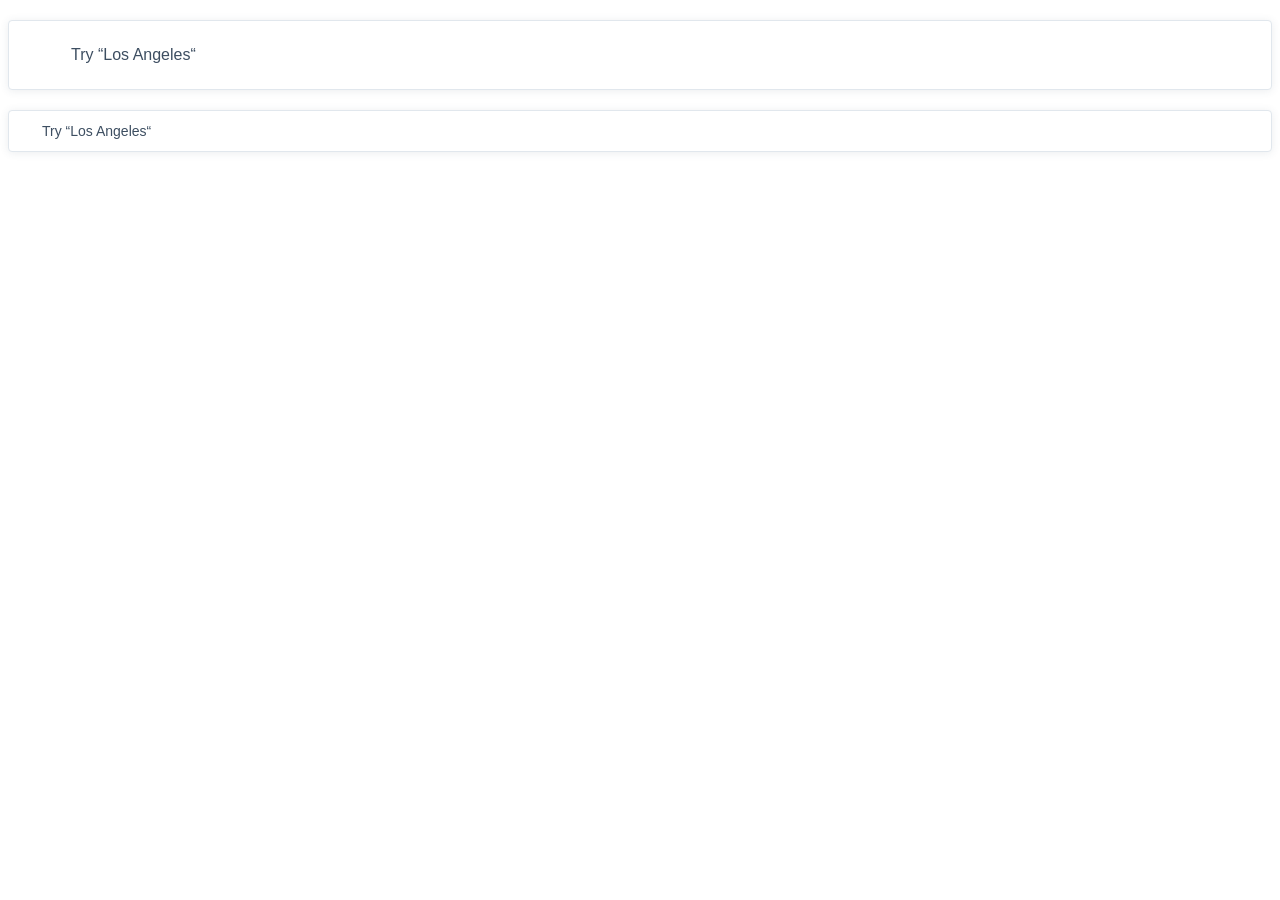
==== src/index.html @ a93e334a "Add search bars" ====
<!doctype html>
<html
  class="page"
  lang="en"
>
  <head>
    <meta charset="UTF-8" />
    <meta
      name="viewport"
      content="width=device-width, user-scalable=no, initial-scale=1.0, maximum-scale=1.0, minimum-scale=1.0"
    />
    <meta
      http-equiv="X-UA-Compatible"
      content="ie=edge"
    />
    <title>Document</title>
    <link
      rel="stylesheet"
      href="./style.css"
    />
  </head>
  <body>
    <form
      class="form big__form"
      data-qa="big"
    >
      <input
        class="form__input form__input--big"
        type="text"
        data-qa="keypress"
        placeholder="Try “Los Angeles“"
      />
    </form>
    <form
      class="form small__form"
      data-qa="small"
    >
      <input
        class="form__input form__input--small"
        type="text"
        placeholder="Try “Los Angeles“"
      />
    </form>
  </body>
</html>
---- src/style.css ----
@font-face {
  font-family: Avenir;
  src: url(../fonts/Avenir-Book.ttf);
}

@font-face {
  font-family: Avenir-Heavy;
  src: url(../fonts/Avenir-Heavy.ttf);
}

* {
  box-sizing: border-box;
  font-family: Avenir, Arial, sans-serif;
  color: #3d4e61;
  font-weight: 300;
}

.form {
  margin-top: 20px;
}

.big__form {
  height: 70px;
}

.small__form {
  height: 42px;
}

.form__input {
  height: 100%;
  width: 100%;
  background-image: url(../images/Search.svg);
  background-repeat: no-repeat;
  background-color: #fff;
  border: 1px solid #e1e7ed;
  border-radius: 4px;
  box-shadow: 0 1px 8px 0 #3d4e611a;
}

.form__input--big {
  padding-left: 62px;
  background-size: 19px 19px;
  background-position: 26px center;
  font-size: 16px;
  font-weight: 400;
  line-height: 22px;
}

.form__input--small {
  padding-left: 33px;
  background-size: 11px 11px;
  background-position: 13px center;
  font-size: 14px;
  font-weight: 400;
  line-height: 19px;
}

.form__input::placeholder {
  color: #3d4e61;
}

.form__input:hover {
  box-shadow: 0 3px 8px 0 #3d4e6133;
}

.form__input:focus {
  border-color: #3d4e61;
  font-weight: 900;
  outline: none;
}
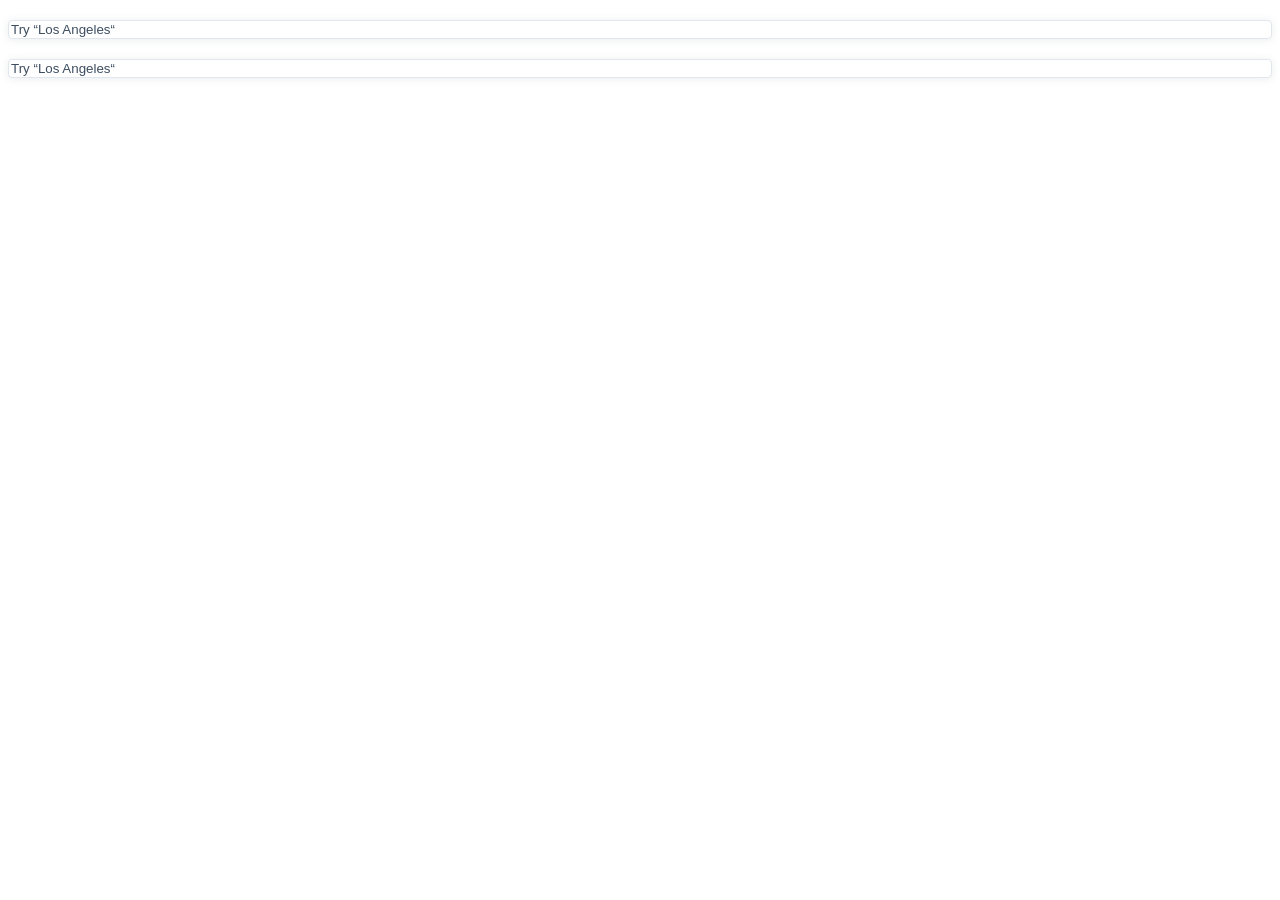
==== commit 3e26d743: "Add search bars" ====
--- a/src/index.html
+++ b/src/index.html
@@ -1,8 +1,5 @@
 <!doctype html>
-<html
-  class="page"
-  lang="en"
->
+<html lang="en">
   <head>
     <meta charset="UTF-8" />
     <meta
--- a/src/style.css
+++ b/src/style.css
@@ -1,71 +1,99 @@
 @font-face {
   font-family: Avenir;
-  src: url(../fonts/Avenir-Book.ttf);
+  src: url('./fonts/Avenir-Book.ttf'), url('./fonts/Avenir-Heavy.ttf');
+  font-weight: 300;
+  font-style: normal;
 }
 
-@font-face {
-  font-family: Avenir-Heavy;
-  src: url(../fonts/Avenir-Heavy.ttf);
-}
-
-* {
-  box-sizing: border-box;
-  font-family: Avenir, Arial, sans-serif;
-  color: #3d4e61;
-  font-weight: 300;
+body {
+  font-family: Avenir, sans-serif;
+  font-size: 16px;
 }
 
 .form {
-  margin-top: 20px;
+  position: relative;
+  display: flex;
+  align-items: center;
+  width: 100%;
+  margin: 20px auto 0;
 }
 
-.big__form {
+.form::before {
+  position: absolute;
+  content: '';
+  background-image: url('./images/Search.svg');
+  background-repeat: no-repeat;
+  background-size: contain;
+}
+
+.form--big {
   height: 70px;
 }
 
-.small__form {
+.form--big::before {
+  width: 19px;
+  height: 19px;
+  top: 25px;
+  left: 26px;
+}
+
+.form--small {
   height: 42px;
 }
 
+.form--small::before {
+  width: 11px;
+  height: 11px;
+  top: 15px;
+  left: 13px;
+}
+
 .form__input {
+  box-sizing: border-box;
+  width: 100%;
   height: 100%;
-  width: 100%;
-  background-image: url(../images/Search.svg);
-  background-repeat: no-repeat;
-  background-color: #fff;
   border: 1px solid #e1e7ed;
   border-radius: 4px;
-  box-shadow: 0 1px 8px 0 #3d4e611a;
+  color: #3d4e61;
+  font-weight: 300;
+  font-family: inherit;
+  box-shadow: 0 1px 8px rgba(61, 78, 97, 0.1);
+  outline: none;
 }
 
-.form__input--big {
+.form__input:hover {
+  box-shadow: 0 3px 8px rgba(61, 78, 97, 0.2);
+}
+
+.form--big .form__input {
   padding-left: 62px;
-  background-size: 19px 19px;
-  background-position: 26px center;
   font-size: 16px;
-  font-weight: 400;
   line-height: 22px;
 }
 
-.form__input--small {
+.form--small .form__input {
   padding-left: 33px;
-  background-size: 11px 11px;
-  background-position: 13px center;
   font-size: 14px;
-  font-weight: 400;
   line-height: 19px;
 }
 
 .form__input::placeholder {
-  color: #3d4e61;
+  color: inherit;
+  font-weight: 300;
 }
 
-.form__input:hover {
-  box-shadow: 0 3px 8px 0 #3d4e6133;
+.form--big .form__input::placeholder {
+  font-size: 16px;
+  line-height: 22px;
+}
+
+.form--small .form__input::placeholder {
+  font-size: 14px;
+  line-height: 22px;
 }
 
 .form__input:focus {
-  border-color: #3d4e61;
-  font-weight: 900;
-  outline: none;
+  background: linear-gradient(180deg, #fff 0%, #f6f6f7 100%);
+  border-radius: 3px;
+  font-weight: 600;
 }
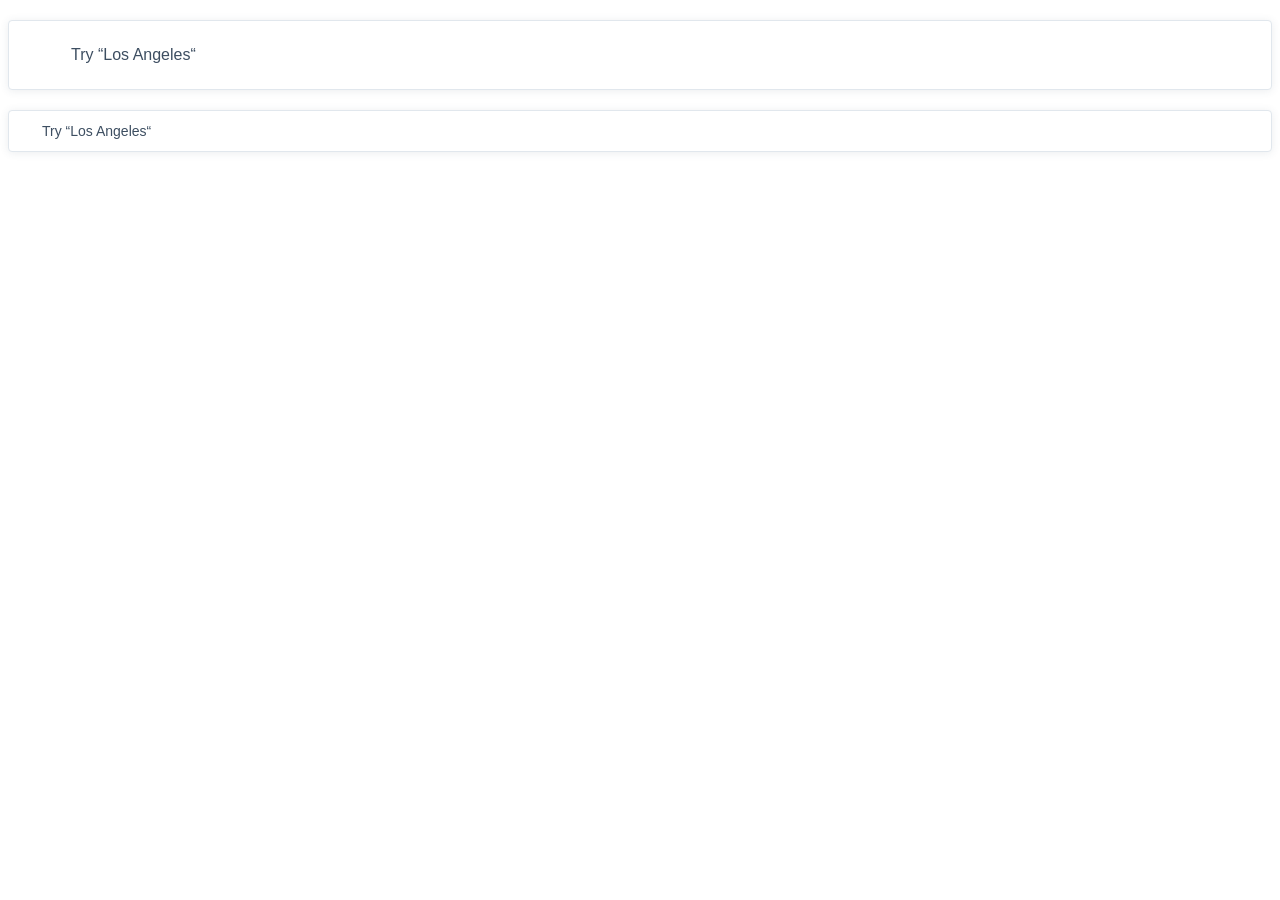
==== commit 91fc19f6: "Add search bars" ====
--- a/src/index.html
+++ b/src/index.html
@@ -18,7 +18,7 @@
   </head>
   <body>
     <form
-      class="form big__form"
+      class="form form--big"
       data-qa="big"
     >
       <input
@@ -29,7 +29,7 @@
       />
     </form>
     <form
-      class="form small__form"
+      class="form form--small"
       data-qa="small"
     >
       <input
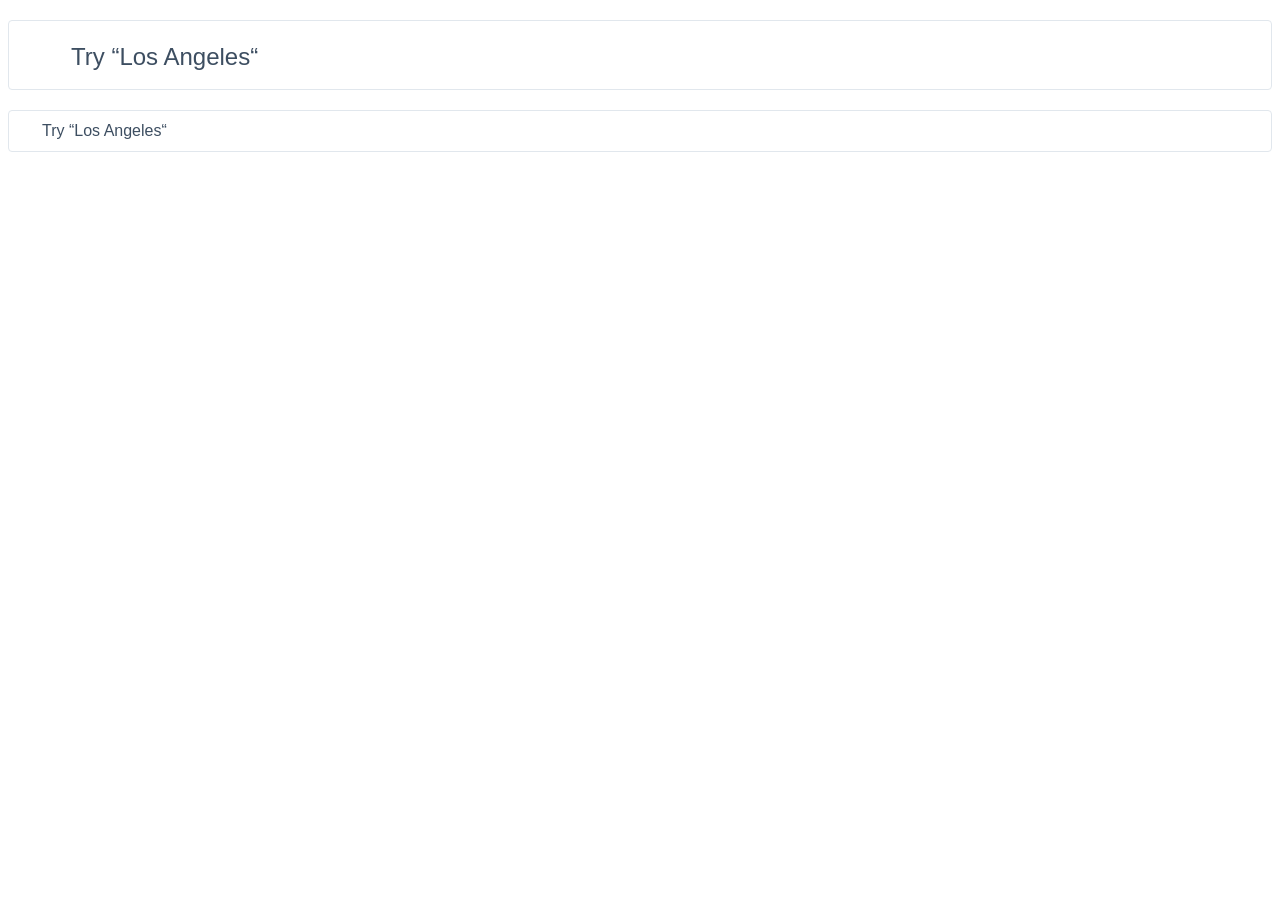
==== commit d50bf668: "Your message" ====
--- a/src/index.html
+++ b/src/index.html
@@ -18,22 +18,22 @@
   </head>
   <body>
     <form
-      class="form form--big"
+      class="search-bar search-bar--big"
       data-qa="big"
     >
       <input
-        class="form__input form__input--big"
+        class="search-bar__input search-bar__input--big"
         type="text"
         data-qa="keypress"
         placeholder="Try “Los Angeles“"
       />
     </form>
     <form
-      class="form form--small"
+      class="search-bar search-bar--small"
       data-qa="small"
     >
       <input
-        class="form__input form__input--small"
+        class="search-bar__input search-bar__input--small"
         type="text"
         placeholder="Try “Los Angeles“"
       />
--- a/src/style.css
+++ b/src/style.css
@@ -1,99 +1,78 @@
 @font-face {
   font-family: Avenir;
-  src: url('./fonts/Avenir-Book.ttf'), url('./fonts/Avenir-Heavy.ttf');
+  src: url('./fonts/Avenir.ttc');
   font-weight: 300;
-  font-style: normal;
+}
+
+html {
+  font-family: Avenir, sans-serif;
 }
 
 body {
-  font-family: Avenir, sans-serif;
-  font-size: 16px;
-}
-
-.form {
-  position: relative;
-  display: flex;
-  align-items: center;
-  width: 100%;
-  margin: 20px auto 0;
-}
-
-.form::before {
-  position: absolute;
-  content: '';
-  background-image: url('./images/Search.svg');
-  background-repeat: no-repeat;
-  background-size: contain;
-}
-
-.form--big {
-  height: 70px;
-}
-
-.form--big::before {
-  width: 19px;
-  height: 19px;
-  top: 25px;
-  left: 26px;
-}
-
-.form--small {
-  height: 42px;
-}
-
-.form--small::before {
-  width: 11px;
-  height: 11px;
-  top: 15px;
-  left: 13px;
-}
-
-.form__input {
-  box-sizing: border-box;
-  width: 100%;
-  height: 100%;
-  border: 1px solid #e1e7ed;
-  border-radius: 4px;
-  color: #3d4e61;
-  font-weight: 300;
-  font-family: inherit;
-  box-shadow: 0 1px 8px rgba(61, 78, 97, 0.1);
-  outline: none;
-}
-
-.form__input:hover {
-  box-shadow: 0 3px 8px rgba(61, 78, 97, 0.2);
-}
-
-.form--big .form__input {
-  padding-left: 62px;
-  font-size: 16px;
-  line-height: 22px;
-}
-
-.form--small .form__input {
-  padding-left: 33px;
-  font-size: 14px;
-  line-height: 19px;
-}
-
-.form__input::placeholder {
-  color: inherit;
+  margin: 0;
   font-weight: 300;
 }
 
-.form--big .form__input::placeholder {
+.search-bar {
+  margin-right: 8px;
+  margin-left: 8px;
+}
+
+.search-bar--big {
+  margin-top: 20px;
+}
+
+.search-bar--small {
+  margin-top: 20px;
+}
+
+.search-bar__input {
+  width: 100%;
+  box-sizing: border-box;
+  border: 1px solid #e1e7ed;
+  border-radius: 4px;
+  outline: none;
+  color: #3d4e61;
+  font-family: inherit;
+  font-weight: 300;
+  background-image: url('./images/Search.svg');
+  background-repeat: no-repeat;
+  transition:
+    box-shadow 0.2s ease,
+    font-weight 0.2s ease;
+}
+
+.search-bar__input::placeholder {
+  color: #3d4e61;
+}
+
+.search-bar__input:hover {
+  box-shadow: 0 3px 8px rgb(61 78 97 / 20%);
+}
+
+.search-bar__input:focus {
+  box-shadow: 0 4px 4px rgb(0 0 0 / 25%);
+  font-weight: 700;
+}
+
+.search-bar__input--big {
+  height: 70px;
+  padding-left: 62px;
+  font-size: 30px;
+  line-height: 42px;
+  background-position: 26px center;
+  background-size: 19px 19px;
+}
+
+.search-bar__input--big::placeholder {
+  font-size: 24px;
+}
+
+.search-bar__input--small {
+  height: 42px;
+  padding-left: 33px;
   font-size: 16px;
   line-height: 22px;
+  background-position: 13px center;
+  background-size: 11px 11px;
 }
-
-.form--small .form__input::placeholder {
-  font-size: 14px;
-  line-height: 22px;
-}
-
-.form__input:focus {
-  background: linear-gradient(180deg, #fff 0%, #f6f6f7 100%);
-  border-radius: 3px;
-  font-weight: 600;
-}
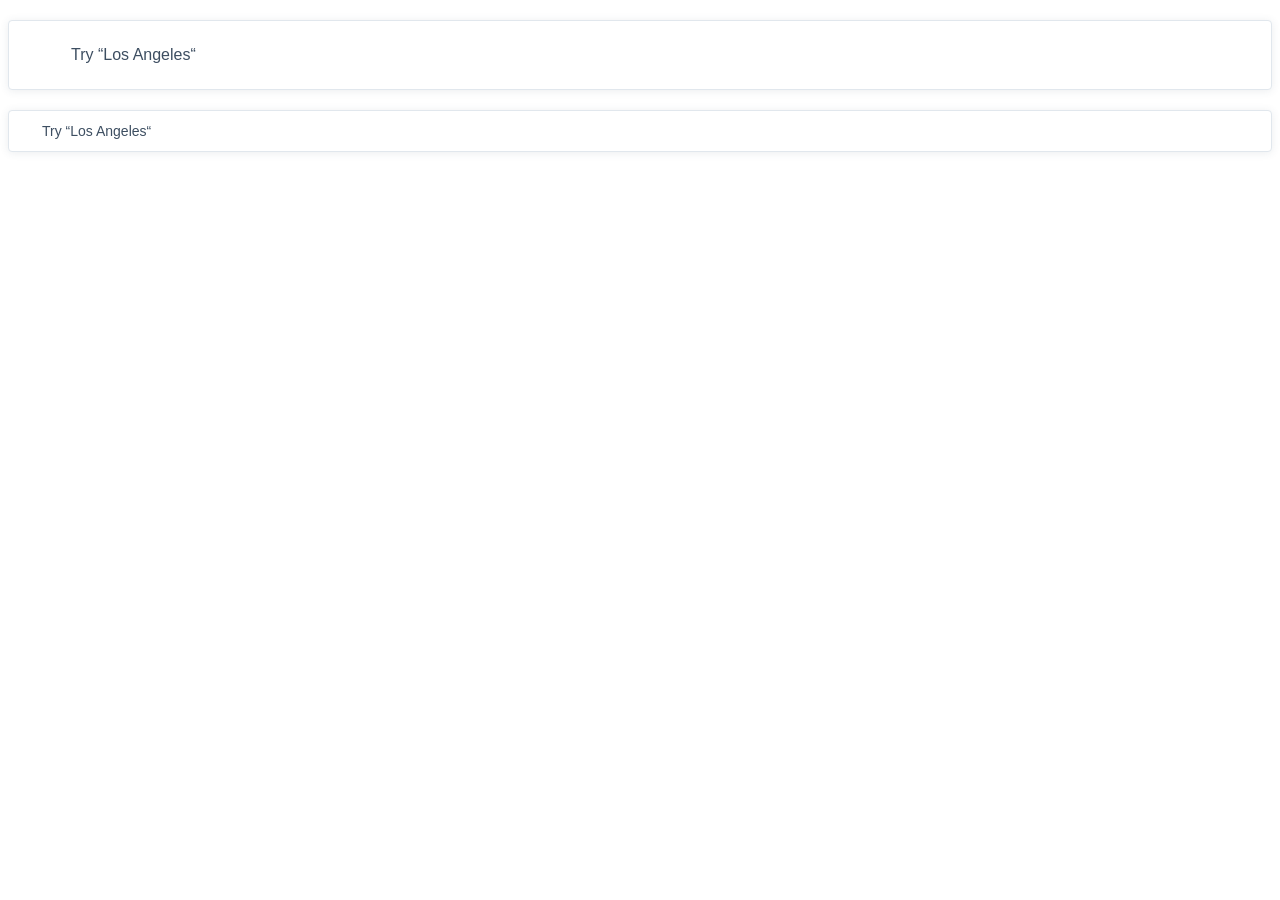
==== commit 96112b9c: "Your message" ====
--- a/src/index.html
+++ b/src/index.html
@@ -17,7 +17,7 @@
     />
   </head>
   <body>
-    <form
+    <search-bar
       class="search-bar search-bar--big"
       data-qa="big"
     >
@@ -27,8 +27,8 @@
         data-qa="keypress"
         placeholder="Try “Los Angeles“"
       />
-    </form>
-    <form
+    </search-bar>
+    <search-bar
       class="search-bar search-bar--small"
       data-qa="small"
     >
@@ -37,6 +37,6 @@
         type="text"
         placeholder="Try “Los Angeles“"
       />
-    </form>
+    </search-bar>
   </body>
 </html>
--- a/src/style.css
+++ b/src/style.css
@@ -1,78 +1,115 @@
 @font-face {
   font-family: Avenir;
-  src: url('./fonts/Avenir.ttc');
   font-weight: 300;
+  font-style: normal;
+  src: url('./fonts/Avenir-Book.ttf') format('truetype');
 }
 
-html {
-  font-family: Avenir, sans-serif;
+@font-face {
+  font-family: Avenir;
+  font-weight: 600;
+  font-style: normal;
+  src: url('./fonts/Avenir-Heavy.ttf') format('truetype');
 }
 
 body {
-  margin: 0;
+  font-family: Avenir, sans-serif;
+  font-size: 16px;
   font-weight: 300;
 }
 
 .search-bar {
-  margin-right: 8px;
-  margin-left: 8px;
+  display: flex;
+  justify-content: center;
+  margin: 20px auto 0;
+  width: 100%;
+  box-sizing: border-box;
 }
 
 .search-bar--big {
-  margin-top: 20px;
+  height: 70px;
 }
 
 .search-bar--small {
-  margin-top: 20px;
+  height: 42px;
+}
+
+.search-bar__label {
+  position: relative;
+  display: block;
+  width: 100%;
+  box-sizing: border-box;
+}
+
+.search-bar__label::after {
+  position: absolute;
+  content: '';
+  display: block;
+  background-image: url('./images/Search.svg');
+  background-repeat: no-repeat;
+  background-size: contain;
+}
+
+.search-bar__label--big::after {
+  width: 19px;
+  height: 19px;
+  top: 25px;
+  left: 26px;
+}
+
+.search-bar__label--small::after {
+  width: 11px;
+  height: 11px;
+  top: 15px;
+  left: 13px;
 }
 
 .search-bar__input {
   width: 100%;
+  height: 100%;
   box-sizing: border-box;
   border: 1px solid #e1e7ed;
   border-radius: 4px;
+  color: #3d4e61;
+  font-weight: 300;
+  font-family: inherit;
+  box-shadow: 0 1px 8px rgb(61 78 97 / 10%);
   outline: none;
-  color: #3d4e61;
-  font-family: inherit;
-  font-weight: 300;
-  background-image: url('./images/Search.svg');
-  background-repeat: no-repeat;
-  transition:
-    box-shadow 0.2s ease,
-    font-weight 0.2s ease;
-}
-
-.search-bar__input::placeholder {
-  color: #3d4e61;
 }
 
 .search-bar__input:hover {
   box-shadow: 0 3px 8px rgb(61 78 97 / 20%);
 }
 
-.search-bar__input:focus {
-  box-shadow: 0 4px 4px rgb(0 0 0 / 25%);
-  font-weight: 700;
+.search-bar__input--big {
+  padding-left: 62px;
+  font-size: 16px;
+  line-height: 22px;
 }
 
-.search-bar__input--big {
-  height: 70px;
-  padding-left: 62px;
-  font-size: 30px;
-  line-height: 42px;
-  background-position: 26px center;
-  background-size: 19px 19px;
+.search-bar__input--small {
+  padding-left: 33px;
+  font-size: 14px;
+  line-height: 19px;
+}
+
+.search-bar__input::placeholder {
+  color: inherit;
+  font-weight: 300;
 }
 
 .search-bar__input--big::placeholder {
-  font-size: 24px;
+  font-size: 16px;
+  line-height: 22px;
 }
 
-.search-bar__input--small {
-  height: 42px;
-  padding-left: 33px;
-  font-size: 16px;
+.search-bar__input--small::placeholder {
+  font-size: 14px;
   line-height: 22px;
-  background-position: 13px center;
-  background-size: 11px 11px;
 }
+
+.search-bar__input:focus {
+  background: linear-gradient(180deg, #fff 0%, #f6f6f7 100%);
+  border-radius: 3px;
+  font-weight: 600;
+}
